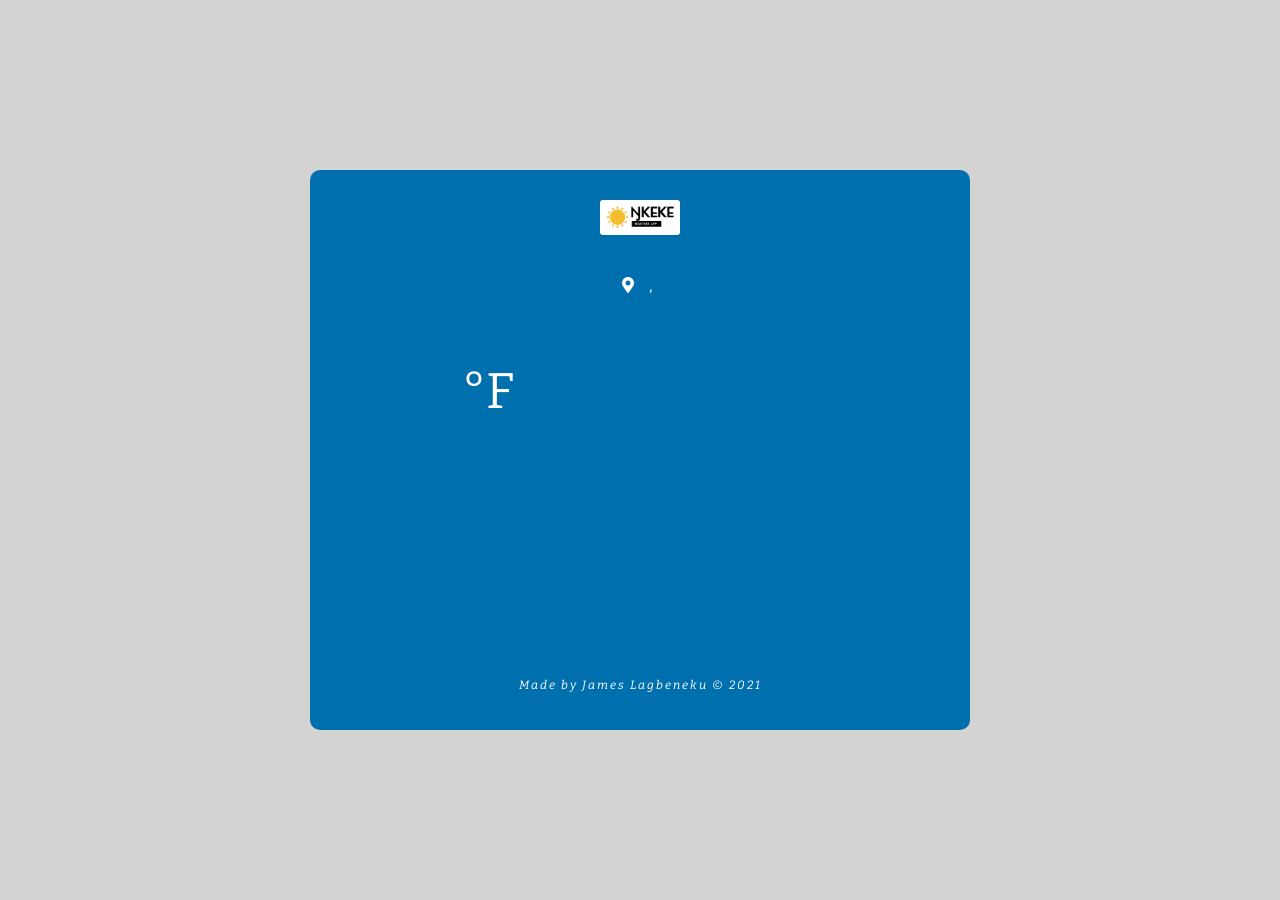
==== index.html @ 616843b5 "Add files via upload" ====
<!DOCTYPE html>
<html lang="en">
<head>
    <meta charset="UTF-8">
    <meta name="viewport" content="width=device-width, initial-scale=1.0">
    <link rel="stylesheet" href="https://cdnjs.cloudflare.com/ajax/libs/font-awesome/5.15.1/css/all.min.css" integrity="sha512-+4zCK9k+qNFUR5X+cKL9EIR+ZOhtIloNl9GIKS57V1MyNsYpYcUrUeQc9vNfzsWfV28IaLL3i96P9sdNyeRssA==" crossorigin="anonymous" />
    <link rel="stylesheet" href="style.css">
    <link rel="shortcut icon" href="img/favicon.png" type="image/x-icon">
    <title>Nkeke Weather App</title>
</head>
<body>
    <div class="container">
        <div class="weather-box">
            <nav class="nav">
                <div class="logo">
                    <a href="index.html">
                        <img src="img/logo.png" alt="nkeke-logo">
                    </a>
                </div>
                <!-- <div class="search-box">
                    <input type="text" placeholder="Search Location..." name="search">
                    <button type="submit"><i class="fa fa-search"></i></button>
                </div> -->
            </nav>
            <div class="location-box">
                <div class="location">
                    <i class="fas fa-map-marker-alt"></i>
                    <p class="city"></p>,<p class="country"></p>
                </div>
            </div>
            <div class="weather-info">
                <div class="temp">
                    <div class="figure">
                        <h1 class="temp-figure"></h1><h1 class="unit">°F</h1>
                    </div>
                    <div class="temp-icon">
                        <img class="weather-icon" src="" alt="">
                        <p class="weather-type"></p>
                    </div>
                    <div class="temp-description">
                        <p class="desc"></p>  
                        </p>
                    </div>
                </div>
            </div>
            <footer>
                <p>Made by James Lagbeneku &copy; 2021</p>
            </footer>
        </div>
    </div>


    <script src="script.js"></script>
</body>
</html>
---- style.css ----
@import url('https://fonts.googleapis.com/css2?family=Bitter:wght@300;400;700&display=swap');

* {
    box-sizing: border-box;
    color: #ffffff;
}

body {
    font-family: 'Bitter', sans-serif;
    margin: 0;
    display: flex;
    flex-direction: column;
    align-items: center;
    justify-content: center;
    height: 100vh;
    overflow: hidden;
    background-color: lightgrey;
}

.container {
    background: url(img/daybackground.gif) #006fad;
    background-repeat: no-repeat;
    background-size: cover;
    background-position: center;
    background-blend-mode: overlay;
    padding: 30px;
    border-radius: 10px;
}

.weather-box {
    width: 70vw;
    max-width: 600px;
    height: 500px;
    
}

.nav {
    display: flex;
    flex-direction: row;
    justify-content: center;
    margin-bottom: 30px;
}

.logo {
    width: 50%;
    display: flex;
    justify-content: center;
}

.logo img {
    width: 80px;
    background: #ffff;
    padding: 5px 5px;
    border-radius: 3px;
}

.search-box{
    display: flex;
}

.search-box input {
    border: none;
    background: transparent;
    border-bottom: 1px solid #ffff;
    color: #ffff;
    height: 30px;
    width: 100px;
}

.search-box input:focus {
    outline: none;
}

.search-box button {
    background: transparent;
    border: none;
    cursor: pointer;
    position: relative;
    /* left: 170px; */

}

.search-box button:focus {
    border: none;
    outline: none;
}

.search-box button:active {
    transform: scale(0.9);
}

.search-box input::placeholder {
    color: #ffff;
    font-size: 12px;
}

.search-box button i {
    font-size: 20px;
}

.location-box {
    display: flex;
    flex-direction: row;
}

.location {
    display: flex;
    align-content: center;
    align-items: center;
    justify-content: center;
    width: 100%;
}

.location > * {
    padding: 0 5px;
}

.temp {
    display: grid;
    grid-template-columns: 1fr 1fr; 
    grid-template-rows: 180px 180px;  
    gap: 5px; 
    grid-template-areas: 
}

.temp > * {
    display: flex;
    align-content: center;
    align-items: center;
    justify-content: center;
}

 .temp-description {
    align-items: baseline;
    grid-column-start: 1;
    grid-column-end: 3;
}

.figure .temp-figure, .unit {
    font-size: 50px;
    font-weight: 400;
}

.temp-icon {
    display: flex;
    flex-direction: column;
    justify-content: center;
    align-content: center;
    align-items: center;
}

.temp-icon i {
    font-size: 46px;
}

.desc {
    font-size: 22px;
}

footer p {
    font-size: 12px;
    font-style: italic;
    text-align: center;
    letter-spacing: 2px;
}
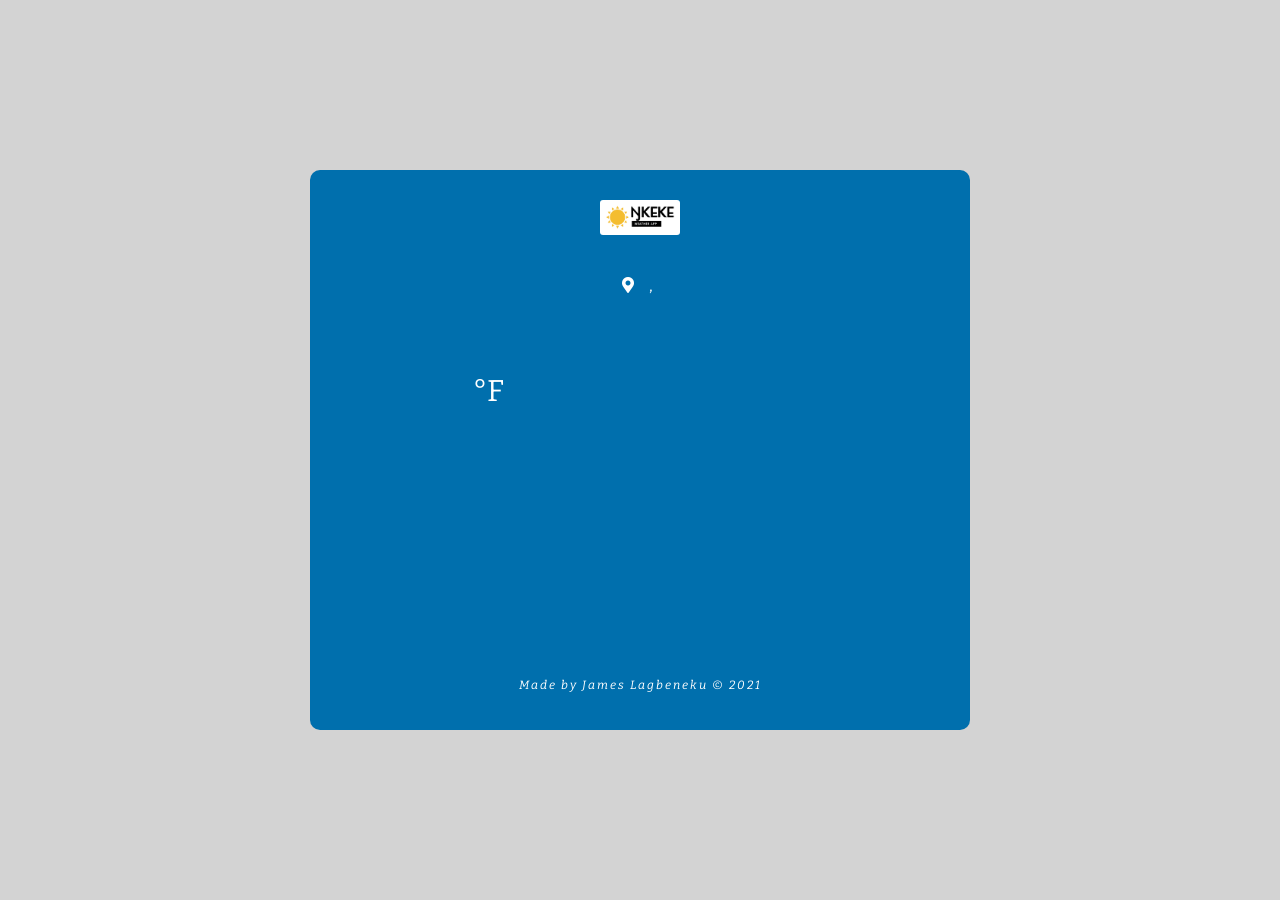
==== commit 558b77e7: "Add files via upload" ====
--- a/index.html
+++ b/index.html
@@ -31,7 +31,8 @@
             <div class="weather-info">
                 <div class="temp">
                     <div class="figure">
-                        <h1 class="temp-figure"></h1><h1 class="unit">°F</h1>
+                        <h1 class="temp-figure"></h1>
+                        <sup class="unit">°F</sup>
                     </div>
                     <div class="temp-icon">
                         <img class="weather-icon" src="" alt="">
--- a/style.css
+++ b/style.css
@@ -136,9 +136,16 @@
     grid-column-end: 3;
 }
 
-.figure .temp-figure, .unit {
+.figure .temp-figure {
     font-size: 50px;
     font-weight: 400;
+}
+
+.unit {
+    font-size: 30px;
+    font-weight: 400;
+    vertical-align: super;
+    
 }
 
 .temp-icon {
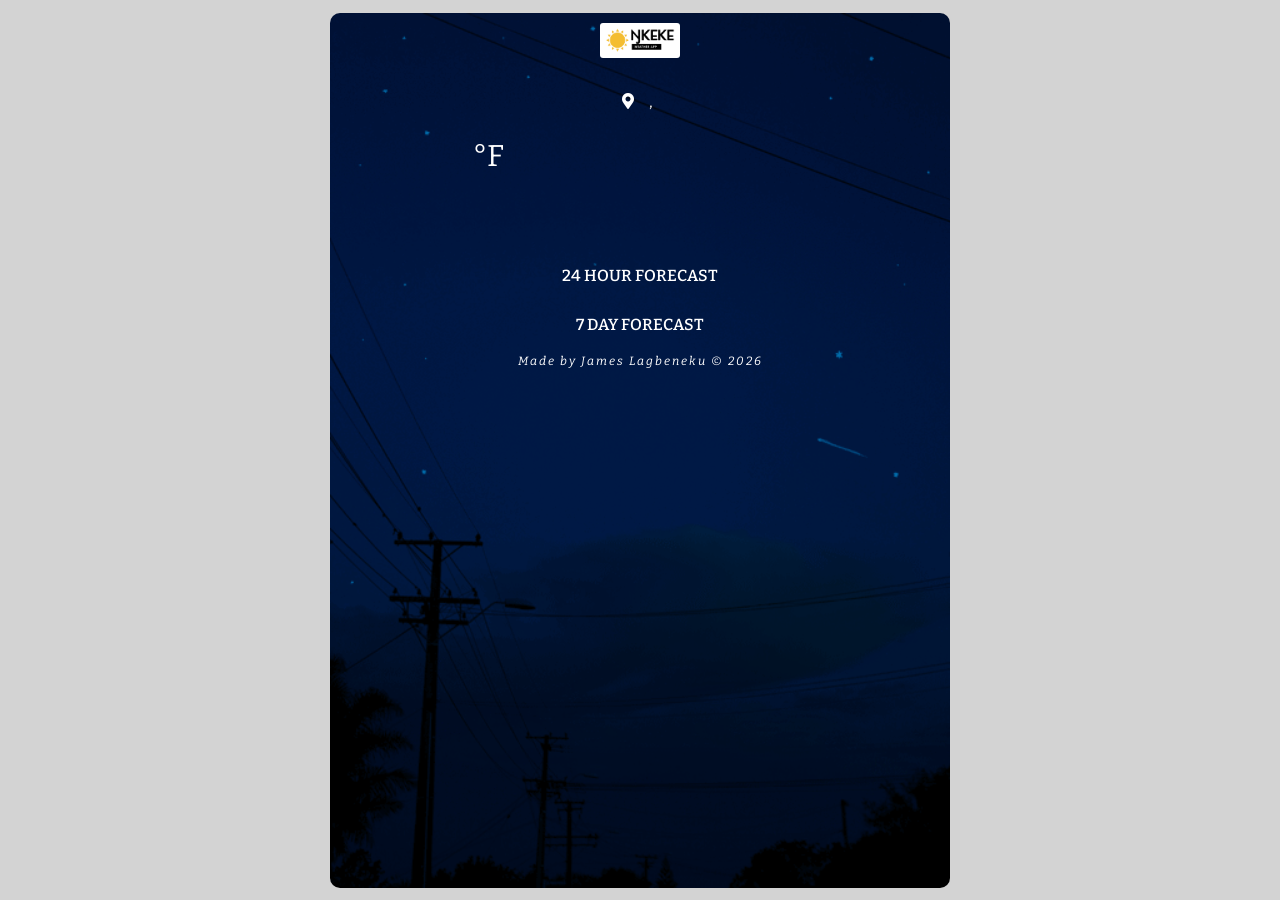
==== commit 052f7103: "Add files via upload" ====
--- a/index.html
+++ b/index.html
@@ -17,10 +17,6 @@
                         <img src="img/logo.png" alt="nkeke-logo">
                     </a>
                 </div>
-                <!-- <div class="search-box">
-                    <input type="text" placeholder="Search Location..." name="search">
-                    <button type="submit"><i class="fa fa-search"></i></button>
-                </div> -->
             </nav>
             <div class="location-box">
                 <div class="location">
@@ -44,8 +40,35 @@
                     </div>
                 </div>
             </div>
+            <div class="next-48hrs">
+                <p class="forecast-heading">24 HOUR FORECAST</p>
+                <div class="forecast">
+                    <div class="next-48-box">
+                        <div class="time">
+                            <p class="hour"></p><p class="time-of-day"></p>
+                        </div>
+                        <div class="next-48">
+                            <p class="next-48hr-temp"></p>
+                            <p class="next-48hr-unit">°F</p>
+                        </div>
+                        <img class="next-48hr-weather-icon" src="" alt="">
+                        <p class="next-48hr-weather-type"></p>
+                    </div>
+                </div>
+            </div>
+            <div class="next-7days">
+                <p class="forecast-heading">7 DAY FORECAST</p>
+                <div class="seven-day-forecast">
+                    <div class="next-7-box">
+                        <p class="day"></p>
+                        <p class="min-temp"></p>
+                        <p class="max-temp"></p>
+                        <img class="next-seven-icon" src="" alt="">
+                    </div> 
+                </div>
+            </div>
             <footer>
-                <p>Made by James Lagbeneku &copy; 2021</p>
+                <p>Made by James Lagbeneku &copy; <span class="year">2021</span></p>
             </footer>
         </div>
     </div>
--- a/style.css
+++ b/style.css
@@ -3,6 +3,7 @@
 * {
     box-sizing: border-box;
     color: #ffffff;
+    margin: 0;
 }
 
 body {
@@ -13,7 +14,7 @@
     align-items: center;
     justify-content: center;
     height: 100vh;
-    overflow: hidden;
+    overflow-x: hidden;
     background-color: lightgrey;
 }
 
@@ -23,15 +24,19 @@
     background-size: cover;
     background-position: center;
     background-blend-mode: overlay;
-    padding: 30px;
+    padding: 10px;
     border-radius: 10px;
 }
 
 .weather-box {
-    width: 70vw;
+    width: 90vw;
     max-width: 600px;
-    height: 500px;
-    
+    height: 95vh;
+    overflow-y:scroll;
+}
+
+.weather-box::-webkit-scrollbar {
+    display: none;
 }
 
 .nav {
@@ -80,27 +85,11 @@
 
 }
 
-.search-box button:focus {
-    border: none;
-    outline: none;
-}
-
-.search-box button:active {
-    transform: scale(0.9);
-}
-
-.search-box input::placeholder {
-    color: #ffff;
-    font-size: 12px;
-}
-
-.search-box button i {
-    font-size: 20px;
-}
 
 .location-box {
     display: flex;
     flex-direction: row;
+    margin-bottom: 20px;
 }
 
 .location {
@@ -113,14 +102,22 @@
 
 .location > * {
     padding: 0 5px;
+}
+
+.weather-info {
+    /* margin-bottom: 30px;  */
 }
 
 .temp {
     display: grid;
     grid-template-columns: 1fr 1fr; 
-    grid-template-rows: 180px 180px;  
+    grid-template-rows: 80px 50px;  
     gap: 5px; 
-    grid-template-areas: 
+    
+}
+
+.figure, .temp-icon {
+    margin-bottom: 30px;
 }
 
 .temp > * {
@@ -164,9 +161,103 @@
     font-size: 22px;
 }
 
+.next-48hrs .forecast {
+    display: flex;
+    flex-direction: row;
+    justify-content: flex-start;
+    margin: 0;
+    padding: 0;
+    overflow-x: scroll;
+    -ms-overflow-style: none;
+    scrollbar-width: none;
+    -webkit-overflow-scrolling: touch;
+    margin-bottom: 20px;
+}
+.forecast::-webkit-scrollbar {
+    display: none;
+}
+ 
+.next-48-box:first-of-type {
+    display: none;
+}
+
+.forecast-heading {
+    text-align: center;
+    margin-bottom: 10px;
+    font-weight: 550;
+}
+
+
+.next-48 {
+    display: flex;
+    flex-direction: row;
+}
+
+ .next-48-box {
+    display: flex;
+    flex-direction: column;
+    align-content: center;
+    align-items: center;
+    min-width: 70px;
+}
+
+
+.time {
+    display: flex;
+    padding-bottom: 10px;
+    width: auto;
+}
+
+
+
+.next-48hr-temp, .next-48hr-unit {
+    margin: 0;
+}
+
+.next-48-icon {
+    display: flex;
+    flex-direction: column;
+}
+
+.next-48hr-weather-type {
+    font-size: 12px;
+    text-align: center;
+}
+
+.next-7days {
+    margin-bottom: 20px;
+}
+
+.next-7-box {
+    display: flex;
+    width: 100%;
+    justify-content: center;
+    align-content: center;
+    text-align: center;
+    align-items: center;
+    height: 30px;
+    padding: 0;
+}
+
+.next-7-box:first-of-type {
+    display: none;
+}
+
+
+.next-7-box > *  {
+    width: 20vw;
+    max-width: 100px;
+}
+
+.next-7-box img {
+    width: 40px;
+}
+
 footer p {
     font-size: 12px;
     font-style: italic;
     text-align: center;
     letter-spacing: 2px;
-}
+    bottom: 20px;
+    align-content: center;
+}
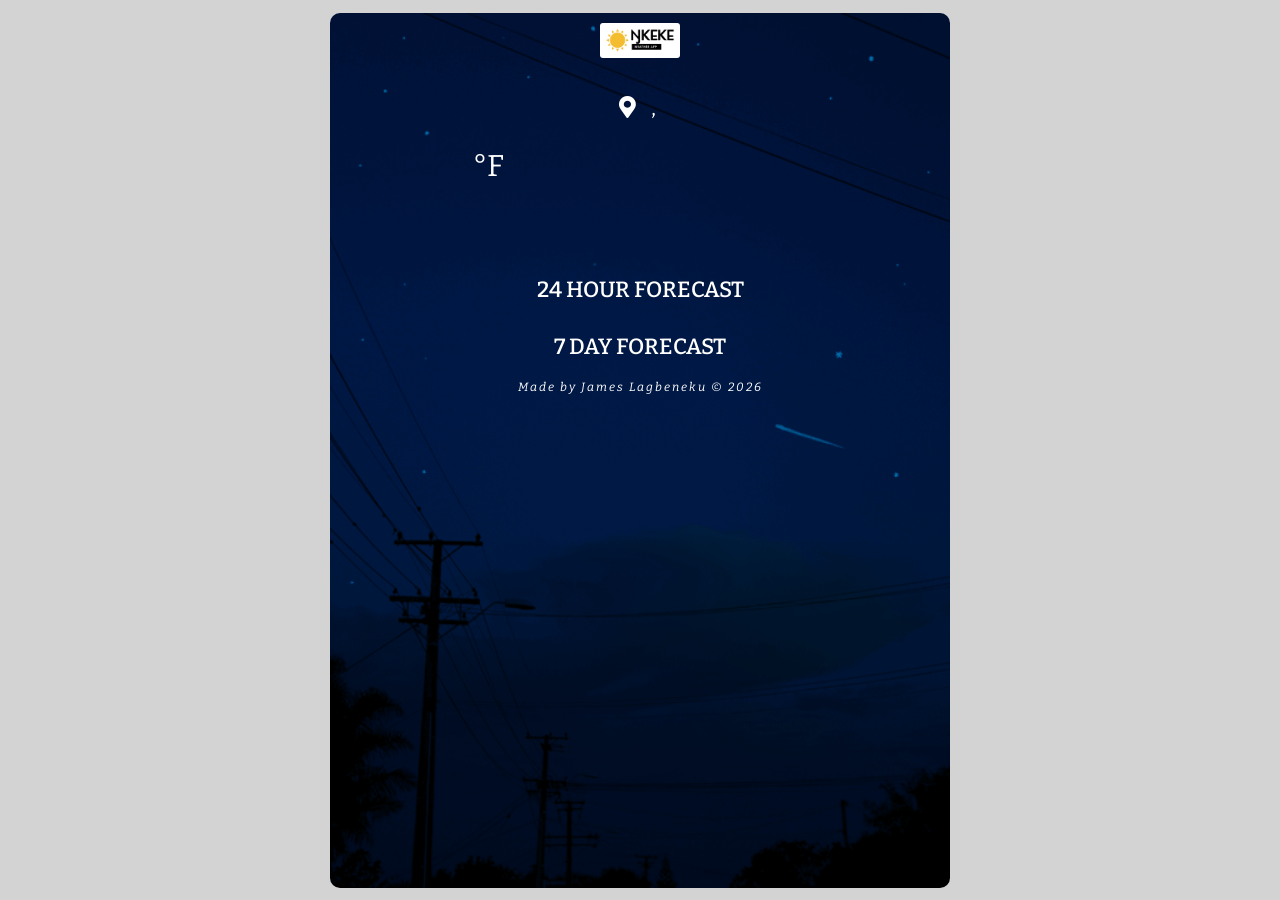
==== commit 135fdafb: "Add files via upload" ====
--- a/index.html
+++ b/index.html
@@ -63,7 +63,9 @@
                         <p class="day"></p>
                         <p class="min-temp"></p>
                         <p class="max-temp"></p>
-                        <img class="next-seven-icon" src="" alt="">
+                        <div class="seven-icon"><img class="next-seven-icon" src="" alt="">
+                        </div>
+                        
                     </div> 
                 </div>
             </div>
--- a/style.css
+++ b/style.css
@@ -4,6 +4,7 @@
     box-sizing: border-box;
     color: #ffffff;
     margin: 0;
+    font-size: 22px;
 }
 
 body {
@@ -14,7 +15,7 @@
     align-items: center;
     justify-content: center;
     height: 100vh;
-    overflow-x: hidden;
+    overflow: hidden;
     background-color: lightgrey;
 }
 
@@ -184,6 +185,7 @@
 .forecast-heading {
     text-align: center;
     margin-bottom: 10px;
+    font-size: 22px;
     font-weight: 550;
 }
 
@@ -246,14 +248,15 @@
 
 .next-7-box > *  {
     width: 20vw;
-    max-width: 100px;
+    max-width: 150px;
+    
 }
 
 .next-7-box img {
     width: 40px;
 }
 
-footer p {
+footer p, .year {
     font-size: 12px;
     font-style: italic;
     text-align: center;
@@ -261,3 +264,4 @@
     bottom: 20px;
     align-content: center;
 }
+
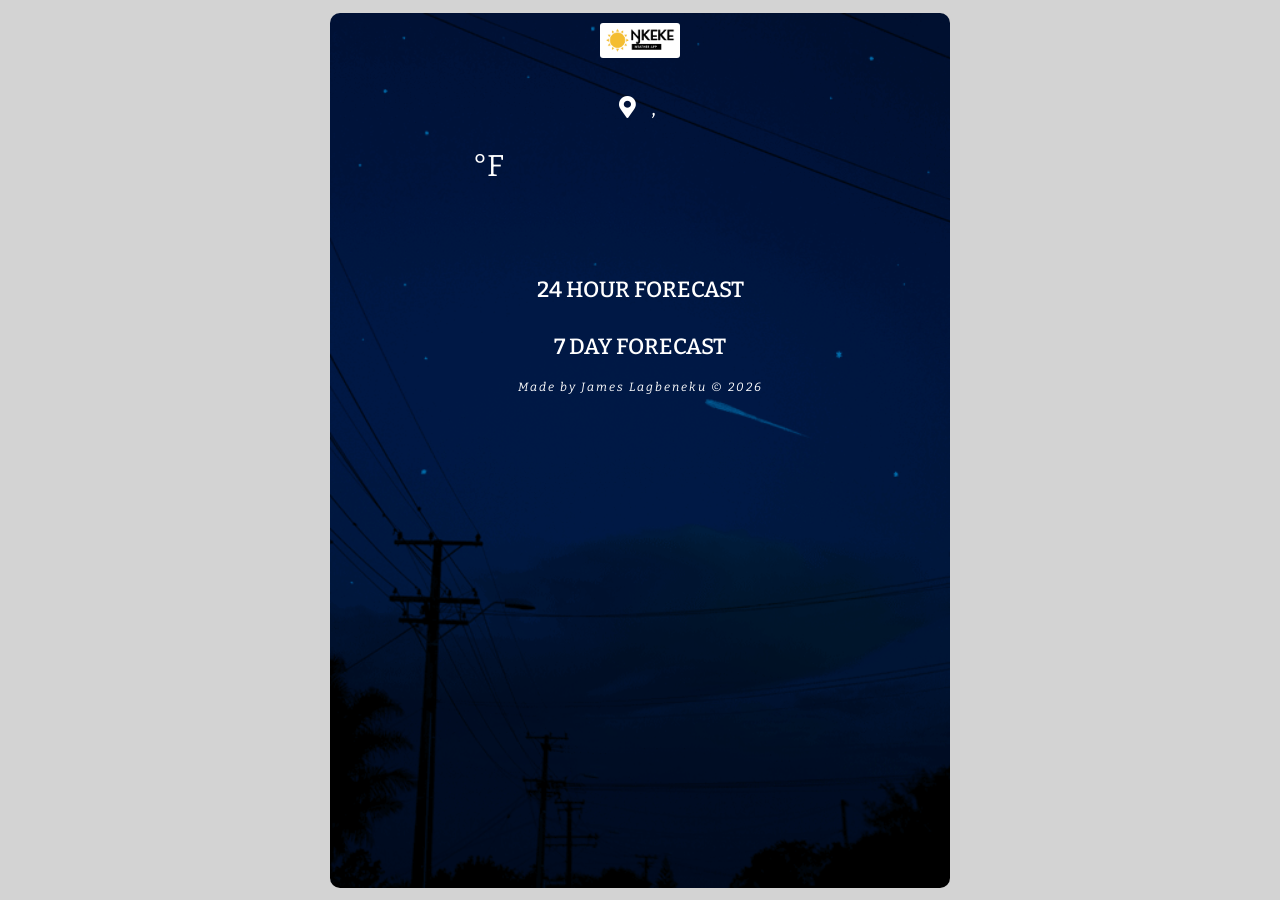
==== commit 701bb417: "Add files via upload" ====
--- a/index.html
+++ b/index.html
@@ -63,9 +63,9 @@
                         <p class="day"></p>
                         <p class="min-temp"></p>
                         <p class="max-temp"></p>
-                        <div class="seven-icon"><img class="next-seven-icon" src="" alt="">
+                        <div class="seven-icon">
+                            <img class="next-seven-icon" src="" alt="">
                         </div>
-                        
                     </div> 
                 </div>
             </div>
--- a/style.css
+++ b/style.css
@@ -238,7 +238,8 @@
     text-align: center;
     align-items: center;
     height: 30px;
-    padding: 0;
+    padding: 0 10px;
+    min-width: 300px;
 }
 
 .next-7-box:first-of-type {
@@ -248,8 +249,12 @@
 
 .next-7-box > *  {
     width: 20vw;
-    max-width: 150px;
-    
+    max-width: 200px;
+    font-size: 18px;
+}
+
+.day {
+    text-align: start;
 }
 
 .next-7-box img {
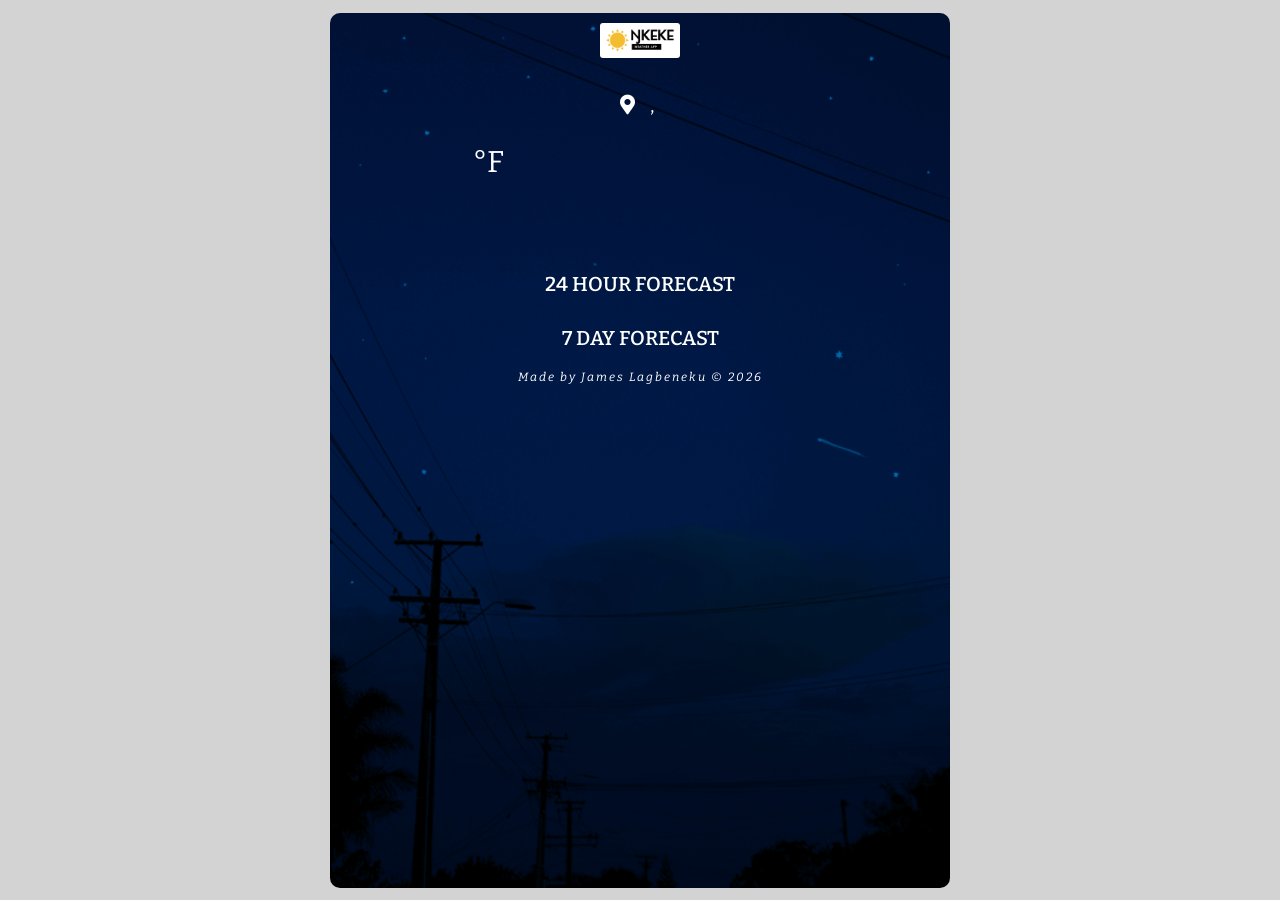
==== commit bf89b0e2: "Add files via upload" ====
--- a/index.html
+++ b/index.html
@@ -40,19 +40,19 @@
                     </div>
                 </div>
             </div>
-            <div class="next-48hrs">
+            <div class="next-24hrs">
                 <p class="forecast-heading">24 HOUR FORECAST</p>
                 <div class="forecast">
-                    <div class="next-48-box">
+                    <div class="next-24-box">
                         <div class="time">
                             <p class="hour"></p><p class="time-of-day"></p>
                         </div>
-                        <div class="next-48">
-                            <p class="next-48hr-temp"></p>
-                            <p class="next-48hr-unit">°F</p>
+                        <div class="next-24">
+                            <p class="next-24hr-temp"></p>
+                            <p class="next-24hr-unit"></p>
                         </div>
-                        <img class="next-48hr-weather-icon" src="" alt="">
-                        <p class="next-48hr-weather-type"></p>
+                        <img class="next-24hr-weather-icon" src="" alt="">
+                        <p class="next-24hr-weather-type"></p>
                     </div>
                 </div>
             </div>
--- a/style.css
+++ b/style.css
@@ -4,7 +4,7 @@
     box-sizing: border-box;
     color: #ffffff;
     margin: 0;
-    font-size: 22px;
+    font-size: 20px;
 }
 
 body {
@@ -15,7 +15,7 @@
     align-items: center;
     justify-content: center;
     height: 100vh;
-    overflow: hidden;
+    overflow-x: hidden;
     background-color: lightgrey;
 }
 
@@ -33,7 +33,7 @@
     width: 90vw;
     max-width: 600px;
     height: 95vh;
-    overflow-y:scroll;
+    overflow-y: scroll;
 }
 
 .weather-box::-webkit-scrollbar {
@@ -162,7 +162,7 @@
     font-size: 22px;
 }
 
-.next-48hrs .forecast {
+.next-24hrs .forecast {
     display: flex;
     flex-direction: row;
     justify-content: flex-start;
@@ -178,29 +178,29 @@
     display: none;
 }
  
-.next-48-box:first-of-type {
+.next-24-box:first-of-type {
     display: none;
 }
 
 .forecast-heading {
     text-align: center;
     margin-bottom: 10px;
-    font-size: 22px;
     font-weight: 550;
 }
 
 
-.next-48 {
-    display: flex;
-    flex-direction: row;
-}
-
- .next-48-box {
+.next-24 {
+    display: flex;
+    flex-direction: row;
+}
+
+ .next-24-box {
     display: flex;
     flex-direction: column;
     align-content: center;
     align-items: center;
     min-width: 70px;
+    margin-right: 10px;
 }
 
 
@@ -212,17 +212,17 @@
 
 
 
-.next-48hr-temp, .next-48hr-unit {
-    margin: 0;
-}
-
-.next-48-icon {
-    display: flex;
-    flex-direction: column;
-}
-
-.next-48hr-weather-type {
-    font-size: 12px;
+.next-24hr-temp, .next-24hr-unit {
+    margin: 0;
+}
+
+.next-24-icon {
+    display: flex;
+    flex-direction: column;
+}
+
+.next-24hr-weather-type {
+    font-size: 14px;
     text-align: center;
 }
 
@@ -255,7 +255,9 @@
 
 .day {
     text-align: start;
-}
+    margin-right: 40px;
+}
+
 
 .next-7-box img {
     width: 40px;
